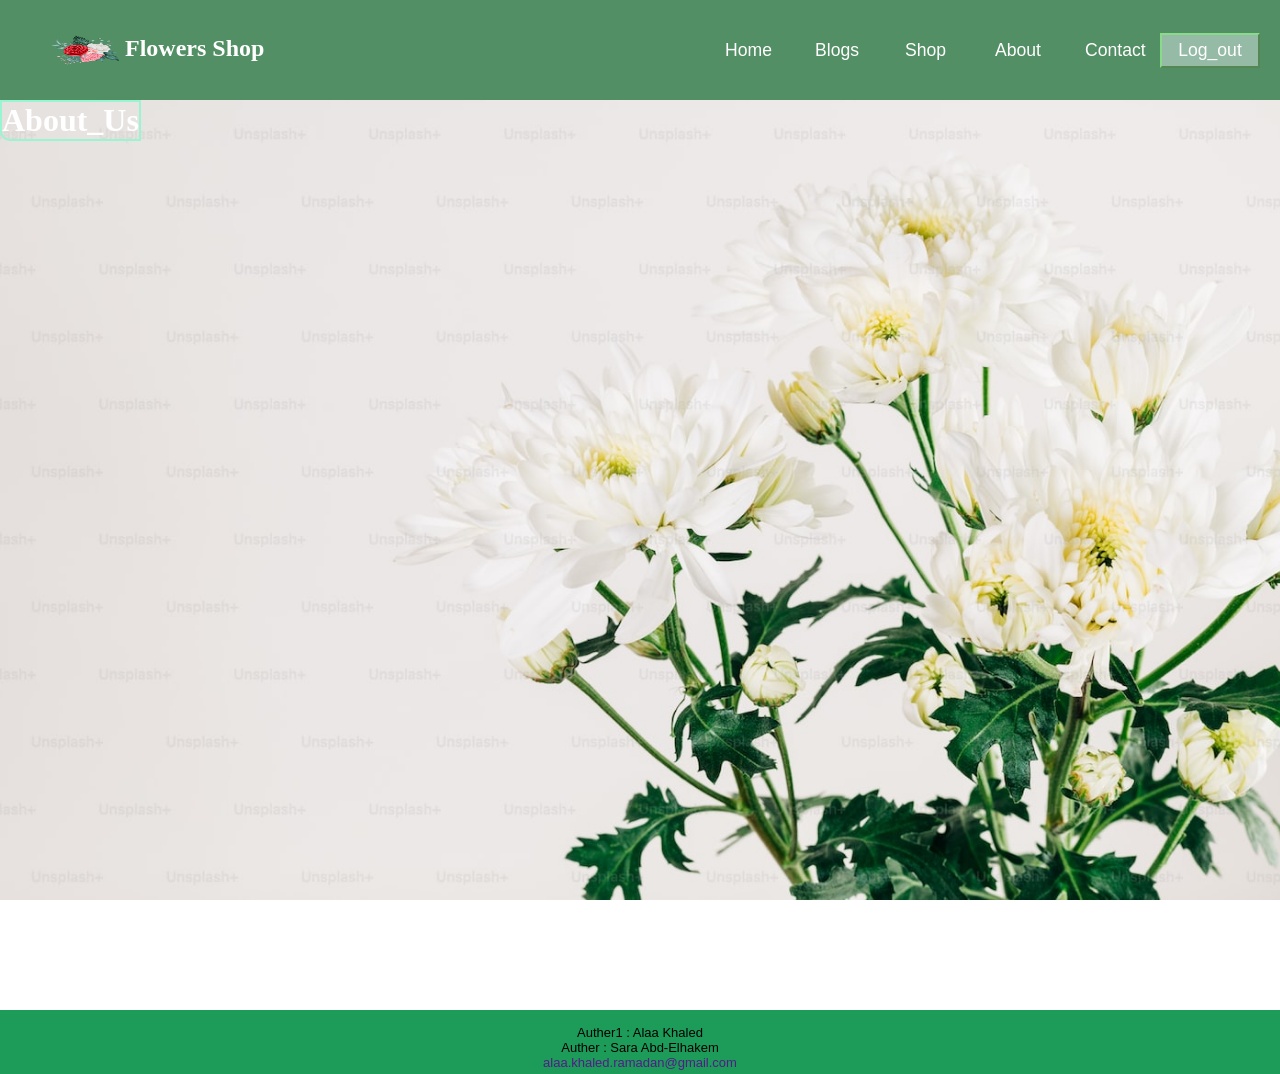
==== About_Us.html @ 97f4f559 "creat blog,shop cards and modifay design 2" ====
<!DOCTYPE html>
<html lang="en">
<head>
    <meta charset="UTF-8">
    <meta http-equiv="X-UA-Compatible" content="IE=edge">
    <meta name="viewport" content="width=device-width, initial-scale=1.0">
    <title>Document</title>
    <link rel="stylesheet" href="Home.css">
</head>
<body>
    <nav id="navbar">
        <h1 id="logo"><img src="./images/flower1.png" alt="flower"/>Flowers Shop</h1>
         
                   <!-- HAMBURGER LINES -->
         <div class="hamburger">
           <span class="lines"></span>
           <span class="lines"></span>
           <span class="lines"></span>
         </div>
       
          <!-- LINKS -->
          <ul id="nav-links">
           <li><a href="home.html" class="links">Home</a></li>
           <li><a href="blogs.html" class="links">Blogs</a></li>
           <li><a href="shop.html" class="links">Shop</a></li>
           <li><a href="About_Us.html" class="links">About</a></li>
           <li><a href="#" class="links">Contact</a></li>
           <li><button><a href="login.html" class="links">Log_out</a></button></li>
         </ul>
               </nav> 
        <div class="aboutus">

            <h1 style="float: left; border: 2px solid rgb(152, 244, 209); border-bottom-left-radius: 10px;">About_Us</h1>
        </div>         

        <footer>
            <p>Auther1 : Alaa Khaled </p>
            <p>Auther : Sara Abd-Elhakem </p>
            <a href="">alaa.khaled.ramadan@gmail.com</a>
          </footer>
</body>
</html>
---- Home.css ----
* {
    margin: 0;
    padding: 0;
    box-sizing: border-box;
    font-family: 'Segoe UI', sans-serif;
    text-decoration: none;
    text-align: center;
  }
  h1{
    font-family:Georgia, 'Times New Roman', Times, serif;
    
  }
 img{
    width: 70px;
    height: 30px;
    float: left;
    margin-right: 5px;
    
  }

  body {
    position: relative;
    height: 100vh;
   /* background-color: rgb(166, 213, 193);*/
  /* background-color: #95baa5;*/
  
  }

  #navbar {
    background-color: #4b8b5ef5;
    display: flex;
    justify-content: space-between;
    align-items: center;
    gap: 50px;
    padding: 15px 50px;
    box-shadow: 10px 10px 10px rgba(128, 128, 128, 0.548);
    color: white;
  }

  nav ul {
    list-style-type: none;
    display: flex;
    align-items: center;
    gap: 20px;
  }
  li {
    width: 70px;
  }

  li a {
    font-size: 1.1rem;
    cursor: pointer;
    padding: 20px 15px;
    transition: 0.5s;
    color: white;
  }
  li a:hover {
    color:rgb(240, 205, 159);
    border-bottom: 4px rgb(240, 205, 159) solid;
    transition: 0.5s;
  }
  .hide {
    top: 70px;
  }
  
  @media screen and (max-width: 700px){
  /* burge line بتاع ال menue*/
  .hamburger {
    display: flex;
    flex-direction: column;
    gap: 8px;
    cursor: pointer;
    padding: 10px;
    margin-right: -10px;
  }
  .lines {
    display: block;
    background-color: white;
    height: 2px;
    width: 35px;
  }
  .lines-rotate {
    background-color: rgb(146, 146, 146);
    border-radius: 5px;
  }

  #navbar {
    position: relative;
    padding: 15px 20px;
  }

  ul {
    width: 100%;
    flex-direction: column;
    justify-content: center;
    align-items: center;
    position: absolute;
    top: -400px;/*-300*/
    right: 0;
    background-color: rgb(240, 205, 159);
    padding: 35px 0;
    border-radius: 0 0 20px 20px;
    box-shadow: 0px 5px 5px rgba(128, 128, 128, 0.363);
  
  }
  li a {
    color: rgba(12, 11, 11, 0.836);
  }

  li {
    text-align: center;
    width: 90vw;
  }

  li a:hover {
    font-weight: bold;
    color: #252b31;
    border: none;
    letter-spacing: 3px;
  }

}
button{
  display: block;
    width: 10%;
    margin: 1em auto;
    height: 2em;
    font-size: 1.1rem;
    background-color: #95baa5;
    border-color: rgb(137, 219, 137);
    min-width: 100px;
    color: rgb(28, 103, 9);
}

header{
  background-image: url('./images/header.jpg');
  background-repeat: no-repeat;
  background-attachment: fixed;  
  background-size: cover;
  height:100vh;
  position: relative;
  text-align: center;
  color: white;
}

/*header h1{
  text-align: center;
  font-weight: bold;
  color: aliceblue;
  font-family: cursive;
}*/
.centered {
  position: absolute;
  top: 50%;
  left: 50%;
  transform: translate(-50%, -50%);
}

/*gallary*/

div.gallery {
  border: 1px solid #ccc;
}

div.gallery:hover {
  border: 1px solid #777;
}

div.gallery img {
  width: 100%;
  height: auto;
}

div.desc {
  padding: 15px;
  text-align: center;
}
.responsive {
  padding: 0 6px;
  float: left;
  width: 24.99999%;
}

@media only screen and (max-width: 702px) {
  .responsive {
    width: 49.99999%;
    margin: 6px 0;
  }
}

@media only screen and (max-width: 500px) {
  .responsive {
    width: 100%;
  }
}

.clearfix:after {
  content: "";
  display: table;
  clear: both;
}

.aboutus{
background-image: url("images/aboutus.jpg");
background-attachment: fixed;  
background-size: cover;
height:100vh;
position: relative;
text-align: left;
color: white;
}


footer{
  
  background-color:#1d9b58 ;
  font-size: small;
  margin-top: auto;/*push the footer to the bottom of the page*/
  font-family: cursive;
  padding-bottom: 3px;
  padding-top: 15px;
  margin-top: 10px;
}
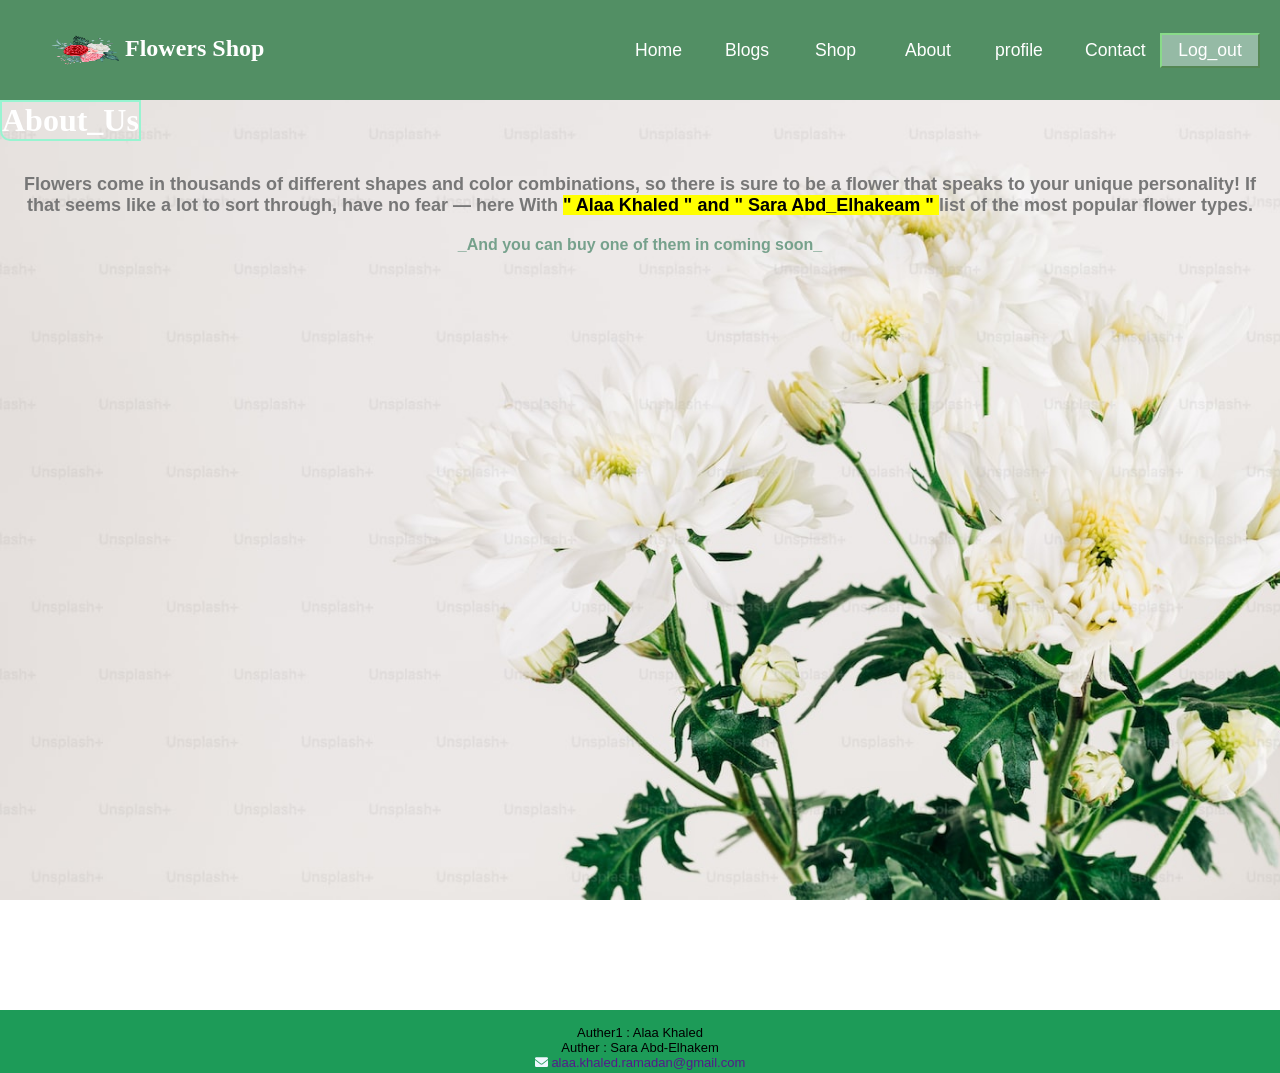
==== commit d3903a54: "final until back soon" ====
--- a/About_Us.html
+++ b/About_Us.html
@@ -6,10 +6,16 @@
     <meta name="viewport" content="width=device-width, initial-scale=1.0">
     <title>Document</title>
     <link rel="stylesheet" href="Home.css">
+
+     <!-- Font Awesome CDN -->
+     <link
+     rel="stylesheet"
+     href="https://cdnjs.cloudflare.com/ajax/libs/font-awesome/6.0.0-beta2/css/all.min.css"
+   />
 </head>
 <body>
     <nav id="navbar">
-        <h1 id="logo"><img src="./images/flower1.png" alt="flower"/>Flowers Shop</h1>
+      <h1 id="logo"><img src="./images/flower1.png" alt="flower"/>Flowers Shop</h1>
          
                    <!-- HAMBURGER LINES -->
          <div class="hamburger">
@@ -24,6 +30,7 @@
            <li><a href="blogs.html" class="links">Blogs</a></li>
            <li><a href="shop.html" class="links">Shop</a></li>
            <li><a href="About_Us.html" class="links">About</a></li>
+           <li><a href="profile.html" class="links">profile</a></li>
            <li><a href="#" class="links">Contact</a></li>
            <li><button><a href="login.html" class="links">Log_out</a></button></li>
          </ul>
@@ -31,12 +38,25 @@
         <div class="aboutus">
 
             <h1 style="float: left; border: 2px solid rgb(152, 244, 209); border-bottom-left-radius: 10px;">About_Us</h1>
-        </div>         
+             <br> <br><br>
+            <p class="p_about">Flowers come in thousands of different shapes and color combinations,
+               so there is sure to be a flower that speaks to your unique personality! If that seems like a lot to sort through, have no fear — here With  <mark>" Alaa Khaled " and " Sara Abd_Elhakeam " </mark>list  of the most popular flower types.
+            
+               <p style="color: rgb(118, 161, 140);font-weight: bold;"> _And you can buy one of them in coming soon_</p>
+       
+            
+              </p>
+            
+          </div>    
+        
+
+        
+
 
         <footer>
             <p>Auther1 : Alaa Khaled </p>
             <p>Auther : Sara Abd-Elhakem </p>
-            <a href="">alaa.khaled.ramadan@gmail.com</a>
+            <p><i class="fas fa-envelope" style="color: aliceblue;"></i>  <a href="">alaa.khaled.ramadan@gmail.com</a></p>
           </footer>
 </body>
 </html>
--- a/Home.css
+++ b/Home.css
@@ -211,8 +211,7 @@
 }
 
 
-footer{
-  
+footer{ 
   background-color:#1d9b58 ;
   font-size: small;
   margin-top: auto;/*push the footer to the bottom of the page*/
@@ -223,3 +222,11 @@
 }
 
 
+.p_about{
+  float: left;
+  font-weight: bold;
+  font-size: large;
+  color: #777;
+  padding: 10px;
+  margin: 10px;
+}
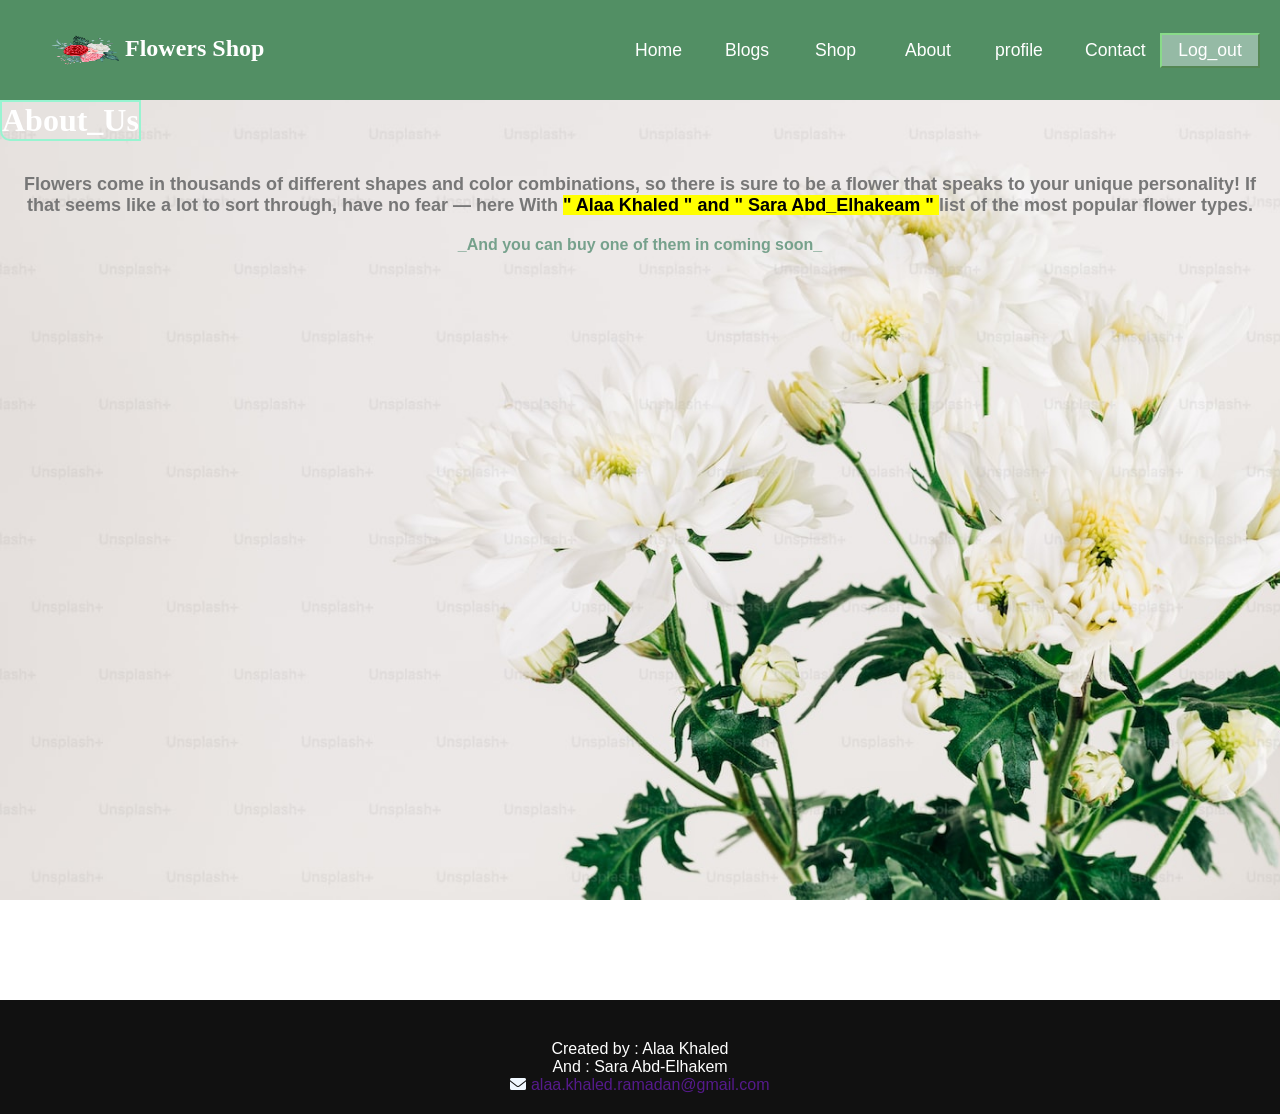
==== commit 544885d9: "fix home as index with change footer,blog and details" ====
--- a/About_Us.html
+++ b/About_Us.html
@@ -13,7 +13,7 @@
      href="https://cdnjs.cloudflare.com/ajax/libs/font-awesome/6.0.0-beta2/css/all.min.css"
    />
 </head>
-<body>
+<body onload="checkCookie()">
     <nav id="navbar">
       <h1 id="logo"><img src="./images/flower1.png" alt="flower"/>Flowers Shop</h1>
          
@@ -26,7 +26,7 @@
        
           <!-- LINKS -->
           <ul id="nav-links">
-           <li><a href="home.html" class="links">Home</a></li>
+           <li><a href="index.html" class="links">Home</a></li>
            <li><a href="blogs.html" class="links">Blogs</a></li>
            <li><a href="shop.html" class="links">Shop</a></li>
            <li><a href="About_Us.html" class="links">About</a></li>
@@ -54,9 +54,10 @@
 
 
         <footer>
-            <p>Auther1 : Alaa Khaled </p>
-            <p>Auther : Sara Abd-Elhakem </p>
+            <p>Created by : Alaa Khaled </p>
+            <p>And : Sara Abd-Elhakem </p>
             <p><i class="fas fa-envelope" style="color: aliceblue;"></i>  <a href="">alaa.khaled.ramadan@gmail.com</a></p>
           </footer>
+          <script src="code.js"></script>
 </body>
 </html>
--- a/Home.css
+++ b/Home.css
@@ -8,6 +8,7 @@
   }
   h1{
     font-family:Georgia, 'Times New Roman', Times, serif;
+   
     
   }
  img{
@@ -210,16 +211,16 @@
 color: white;
 }
 
-
+/*
 footer{ 
   background-color:#1d9b58 ;
   font-size: small;
   margin-top: auto;/*push the footer to the bottom of the page*/
-  font-family: cursive;
+  /*font-family: cursive;
   padding-bottom: 3px;
   padding-top: 15px;
   margin-top: 10px;
-}
+}*/
 
 
 .p_about{
@@ -230,3 +231,166 @@
   padding: 10px;
   margin: 10px;
 }
+
+
+
+/*------*/
+/* التنسيق العام للفوتر والخلفية */
+footer {
+  background-color: #111111; /* أسود داكن للخلفية */
+  color: #ffffff; /* نص أبيض */
+  font-family: Arial, sans-serif;
+  padding: 40px 20px 20px 20px;
+  direction: ltr; /* لجعل الترتيب من اليسار لليمين لأن النصوص إنجليزية */
+}
+
+/* العناوين داخل الفوتر */
+footer h3 {
+  color: #4caf50; /* لون أخضر حيوي مناسب للزهور */
+  font-size: 20px;
+  margin-bottom: 15px;
+  border-bottom: 2px solid #333; /* خط رمادي تحت العنوان */
+  padding-bottom: 8px;
+  display: inline-block;
+}
+
+/* الصف الأول (عن الموقع والاشتراك) */
+.row.primary {
+  display: flex;
+  justify-content: space-between;
+  flex-wrap: wrap;
+  gap: 30px;
+  max-width: 1200px;
+  margin: 0 auto 30px auto;
+}
+
+/* تقسيم الأعمدة */
+.column {
+  flex: 1;
+  min-width: 280px;
+}
+
+/* تنسيق النصوص والفقرات */
+.column p {
+  color: #cccccc; /* لون رمادي فاتح لسهولة القراءة */
+  line-height: 1.6;
+}
+
+/* تنسيق الـ Mark الأصفر ليتناسب مع الألوان الجديدة */
+footer mark {
+  background-color: #4caf50;
+  color: white;
+  padding: 2px 6px;
+  border-radius: 4px;
+}
+
+/* تنسيق صندوق الاشتراك والزر */
+/* تنسيق صندوق الاشتراك والزر */
+.subscribe div {
+  display: flex;
+  margin-top: 15px;
+  gap: 10px; /* طريقة سريعة وحديثة لعمل مسافة بين الصندوق والزر دون تداخل */
+}
+
+.subscribe input[type="email"] {
+  padding: 12px;
+  border: 1px solid #444;
+  background-color: #222; /* رمادي داكن جداً */
+  color: #fff;
+  border-radius: 4px; /* جعلت الحواف دائرية بالكامل من كل الجهات */
+  outline: none;
+  flex: 1;
+}
+
+.subscribe button {
+  padding: 12px 20px;
+  background-color: #4caf50; /* زر أخضر */
+  color: white;
+  border: none;
+  border-radius: 4px; /* حواف دائرية ناعمة */
+  cursor: pointer;
+  font-weight: bold;
+  transition: background 0.3s ease;
+
+  /* الأسطر الجديدة لضمان التوسيط التام للكلمة */
+  display: inline-flex;
+  align-items: center;    /* التوسيط العمودي */
+  justify-content: center; /* التوسيط الأفقي */
+}
+
+
+.subscribe button:hover {
+  background-color: #388e3c; /* أخضر غامق عند تمرير الماوس */
+}
+
+
+/* أيقونات التواصل الاجتماعي */
+.social {
+  margin-top: 20px;
+  display: flex;
+  gap: 15px;
+}
+
+.social i {
+  font-size: 24px;
+  color: #aaaaaa; /* رمادي للأيقونات */
+  cursor: pointer;
+  transition: color 0.3s ease;
+}
+
+.social i:hover {
+  color: #4caf50; /* تتحول للأخضر عند التمرير */
+}
+
+/* الصف الثاني (معلومات الاتصال) */
+.row.secondary {
+  display: flex;
+  justify-content: center;
+  flex-wrap: wrap;
+  gap: 40px;
+  background-color: #1a1a1a; /* رمادي داكن يقسم الفوتر */
+  padding: 20px;
+  border-radius: 8px;
+  max-width: 1200px;
+  margin: 0 auto 30px auto;
+  text-align: center;
+}
+
+.row.secondary div {
+  display: flex;
+  align-items: center;
+  gap: 10px;
+}
+
+.row.secondary i {
+  color: #4caf50; /* أيقونات الاتصال باللون الأخضر */
+  font-size: 18px;
+}
+
+.row.secondary p {
+  margin: 0;
+  color: #dddddd;
+}
+
+/* الصف الثالث (حقوق النشر والبريد) */
+.row.copyright {
+  text-align: center;
+  border-top: 1px solid #333; /* خط رمادي فاصل */
+  padding-top: 20px;
+  max-width: 1200px;
+  margin: 0 auto;
+  font-size: 14px;
+  color: #888888; /* رمادي متوسط */
+}
+
+.row.copyright a {
+  color: #4caf50;
+  text-decoration: none;
+  margin-top: 5px;
+  display: inline-block;
+}
+
+.row.copyright a:hover {
+  text-decoration: underline;
+  color: #ffffff;
+}
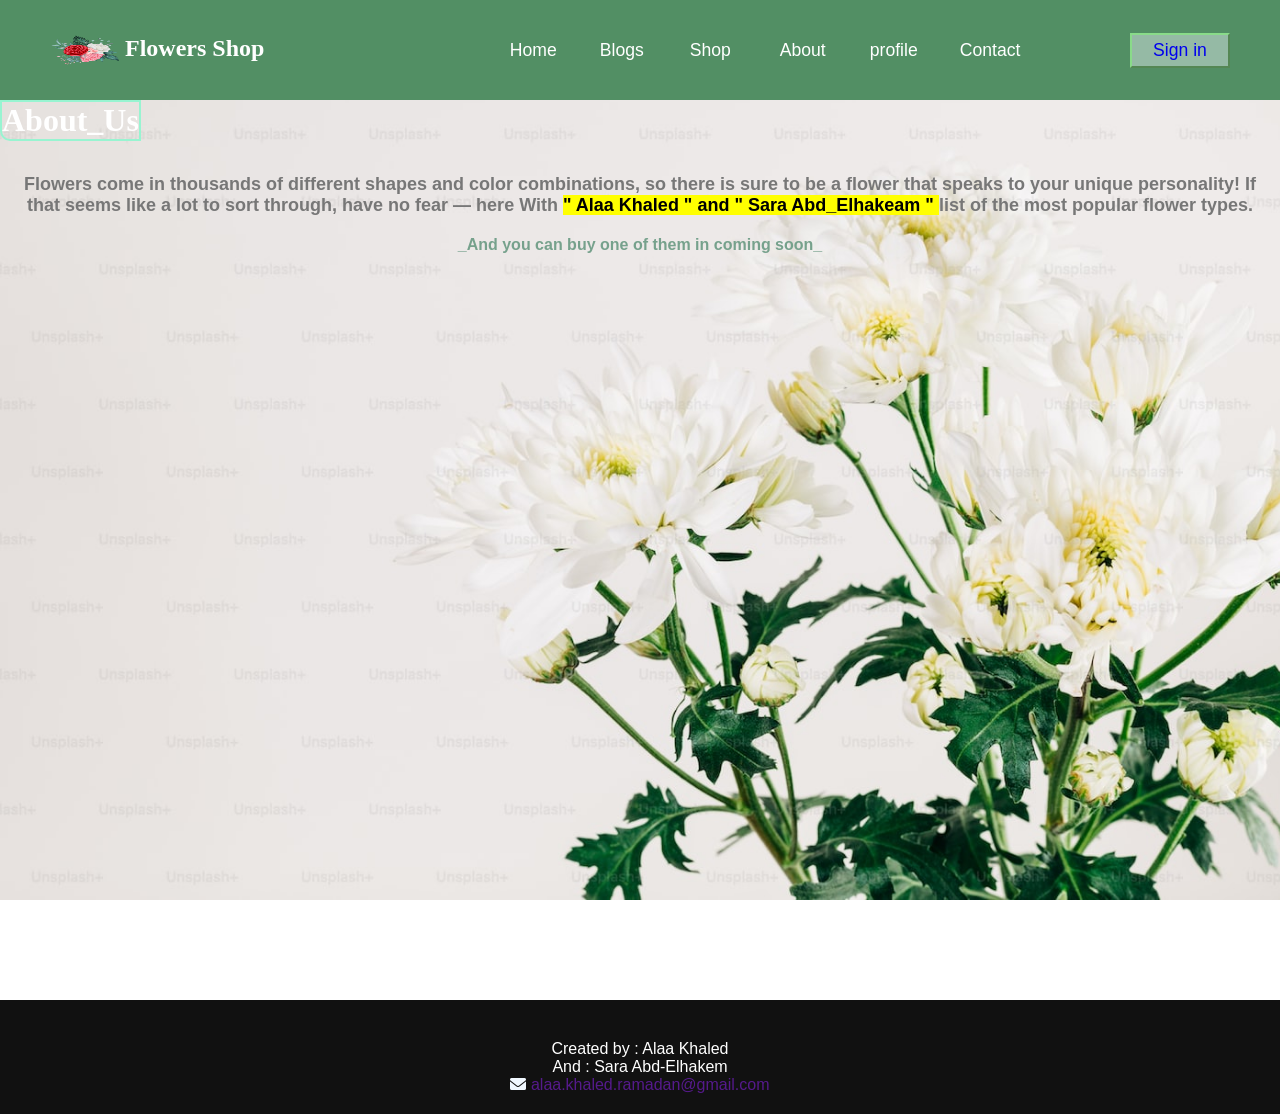
==== commit 23d0a6d6: "Refactor authentication flow using localStorage and update profile page" ====
--- a/About_Us.html
+++ b/About_Us.html
@@ -13,7 +13,9 @@
      href="https://cdnjs.cloudflare.com/ajax/libs/font-awesome/6.0.0-beta2/css/all.min.css"
    />
 </head>
-<body onload="checkCookie()">
+<!--
+<body onload="checkCookie()">   -->
+  <body onload="updateNavbar()">
     <nav id="navbar">
       <h1 id="logo"><img src="./images/flower1.png" alt="flower"/>Flowers Shop</h1>
          
@@ -32,8 +34,14 @@
            <li><a href="About_Us.html" class="links">About</a></li>
            <li><a href="profile.html" class="links">profile</a></li>
            <li><a href="#" class="links">Contact</a></li>
-           <li><button><a href="login.html" class="links">Log_out</a></button></li>
+         <!-- <li><button><a href="login.html" class="links">Log_out</a></button></li>  --> 
          </ul>
+          <div class="nav-buttons">
+                 <button><a href="login.html" class="links">Sign in</a></button>
+                        <!--
+                        <button onclick="deleteCookie()"><a href="login.html" class="links">Log_out</a></button>   -->
+                  <button id="logoutBtn" onclick="logout()">Logout</button>
+                </div>
                </nav> 
         <div class="aboutus">
 
--- a/Home.css
+++ b/Home.css
@@ -63,6 +63,13 @@
   .hide {
     top: 70px;
   }
+
+.nav-buttons{
+  display: flex;
+  gap: 15px;
+  
+}
+  
   
   @media screen and (max-width: 700px){
   /* burge line بتاع ال menue*/
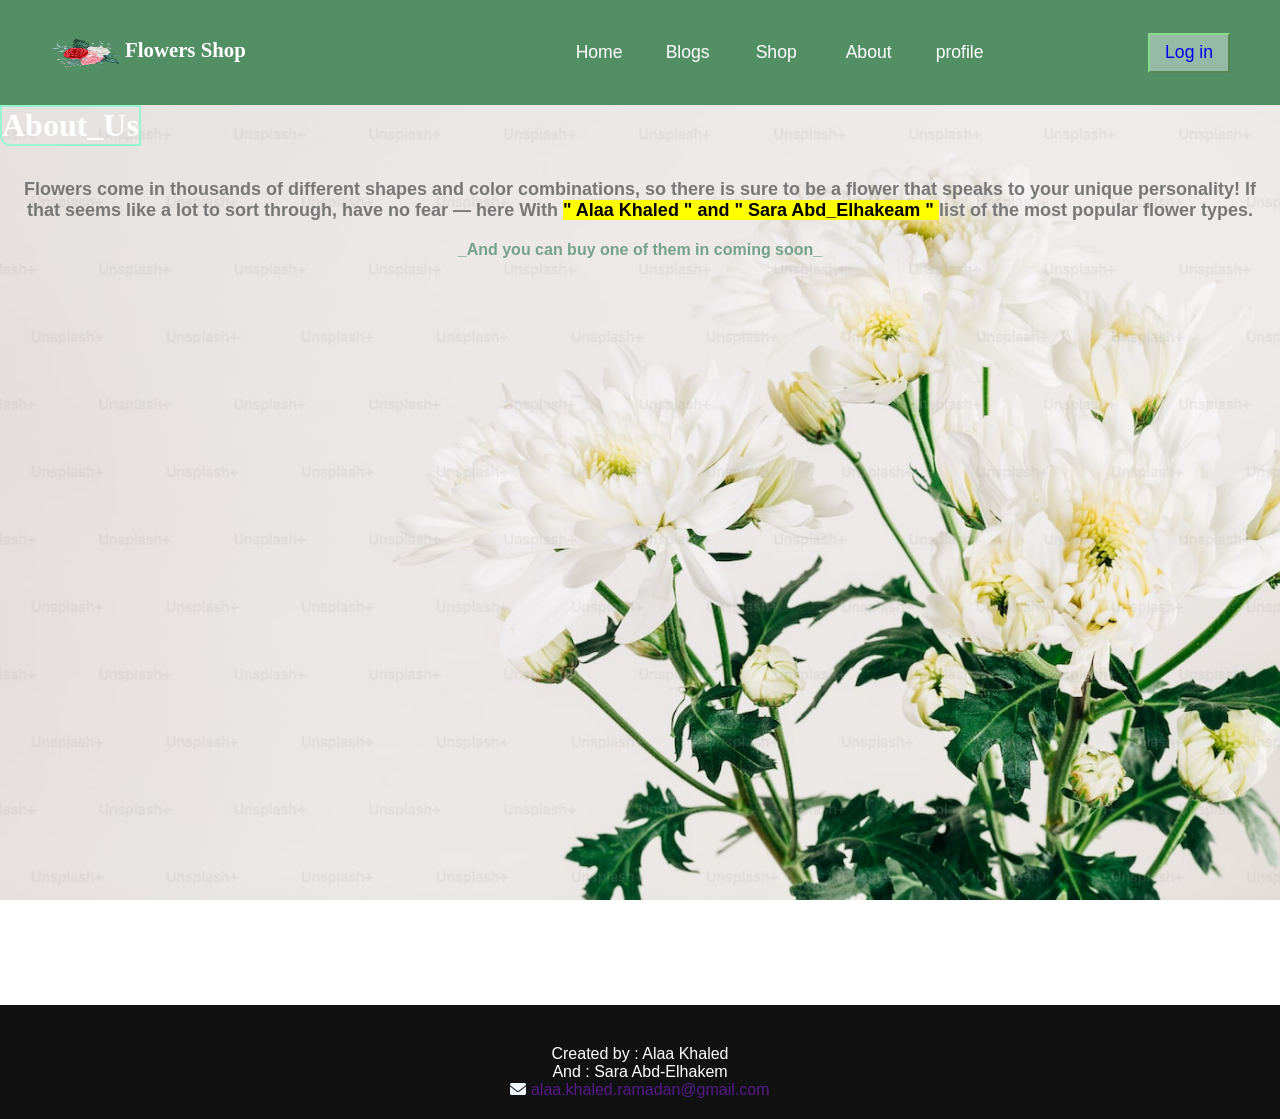
==== commit b1e1f2b2: "Implement localStorage authentication and responsive navbar" ====
--- a/About_Us.html
+++ b/About_Us.html
@@ -33,11 +33,11 @@
            <li><a href="shop.html" class="links">Shop</a></li>
            <li><a href="About_Us.html" class="links">About</a></li>
            <li><a href="profile.html" class="links">profile</a></li>
-           <li><a href="#" class="links">Contact</a></li>
+           
          <!-- <li><button><a href="login.html" class="links">Log_out</a></button></li>  --> 
          </ul>
           <div class="nav-buttons">
-                 <button><a href="login.html" class="links">Sign in</a></button>
+                 <button id="loginBtn"><a href="login.html" class="links">Log in</a></button>
                         <!--
                         <button onclick="deleteCookie()"><a href="login.html" class="links">Log_out</a></button>   -->
                   <button id="logoutBtn" onclick="logout()">Logout</button>
--- a/Home.css
+++ b/Home.css
@@ -19,6 +19,17 @@
     
   }
 
+  #logo{
+    font-size: 1.3rem;
+}
+@media screen and (max-width:700px){
+
+#logo{
+    font-size: 1rem;
+}
+
+}
+
   body {
     position: relative;
     height: 100vh;
@@ -32,7 +43,7 @@
     display: flex;
     justify-content: space-between;
     align-items: center;
-    gap: 50px;
+    gap: 10px;
     padding: 15px 50px;
     box-shadow: 10px 10px 10px rgba(128, 128, 128, 0.548);
     color: white;
@@ -94,6 +105,7 @@
 
   #navbar {
     position: relative;
+     z-index: 1000;
     padding: 15px 20px;
   }
 
@@ -104,6 +116,7 @@
     align-items: center;
     position: absolute;
     top: -400px;/*-300*/
+    transition: 0.4s ease;
     right: 0;
     background-color: rgb(240, 205, 159);
     padding: 35px 0;
@@ -130,20 +143,27 @@
 }
 button{
   display: block;
-    width: 10%;
+    width: auto;
+    /*padding: 8px 16px;*/
+    /*width: 10%;*/
     margin: 1em auto;
-    height: 2em;
+  /*  height: 2em;*/
+    height: 40px;
+    padding: 0 15px;
+    /*width: auto;
+    padding: 10px 18px;*/
     font-size: 1.1rem;
     background-color: #95baa5;
     border-color: rgb(137, 219, 137);
-    min-width: 100px;
+    /*min-width: 100px;*/
     color: rgb(28, 103, 9);
 }
 
 header{
   background-image: url('./images/header.jpg');
   background-repeat: no-repeat;
-  background-attachment: fixed;  
+  /*background-attachment: fixed;*/
+  background-attachment: scroll;  
   background-size: cover;
   height:100vh;
   position: relative;
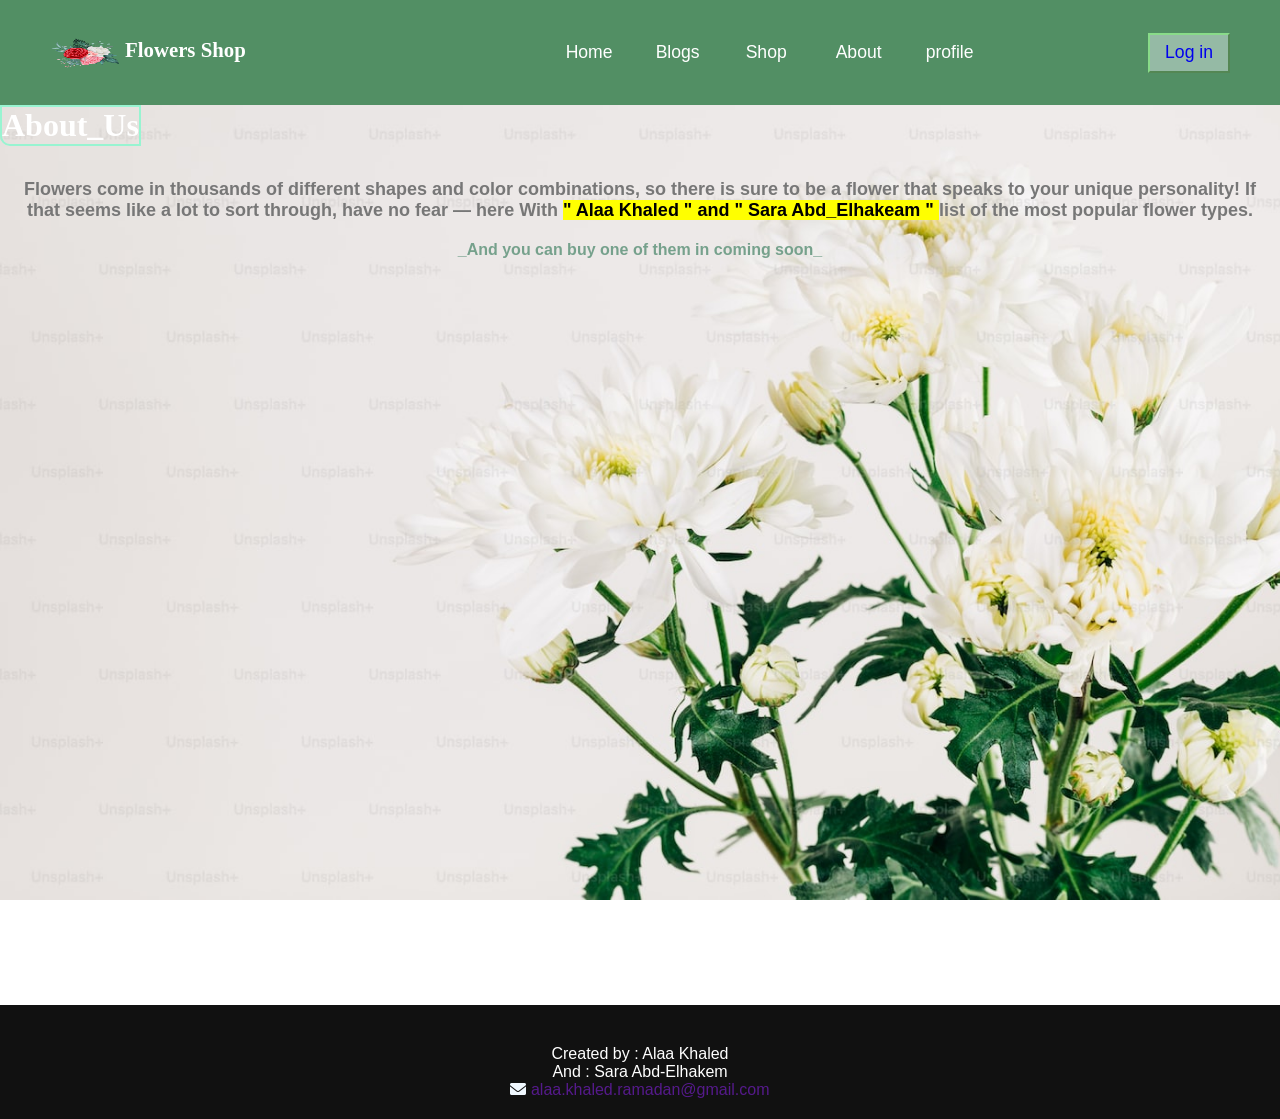
==== commit c0d2daff: "in detials page fix nav and add Welcome message" ====
--- a/About_Us.html
+++ b/About_Us.html
@@ -37,11 +37,12 @@
          <!-- <li><button><a href="login.html" class="links">Log_out</a></button></li>  --> 
          </ul>
           <div class="nav-buttons">
-                 <button id="loginBtn"><a href="login.html" class="links">Log in</a></button>
-                        <!--
-                        <button onclick="deleteCookie()"><a href="login.html" class="links">Log_out</a></button>   -->
-                  <button id="logoutBtn" onclick="logout()">Logout</button>
-                </div>
+            <span id="welcomeMessage"></span>
+            <button id="loginBtn"><a href="login.html" class="links">Log in</a></button>
+            <!--
+                                  <button onclick="deleteCookie()"><a href="login.html" class="links">Log_out</a></button>   -->
+            <button id="logoutBtn" onclick="logout()">Logout</button>
+          </div>
                </nav> 
         <div class="aboutus">
 
--- a/Home.css
+++ b/Home.css
@@ -37,6 +37,11 @@
   /* background-color: #95baa5;*/
   
   }
+  #welcomeMessage{
+    color: white;
+    font-size: 1rem;
+    font-weight: bold;
+}
 
   #navbar {
     background-color: #4b8b5ef5;
